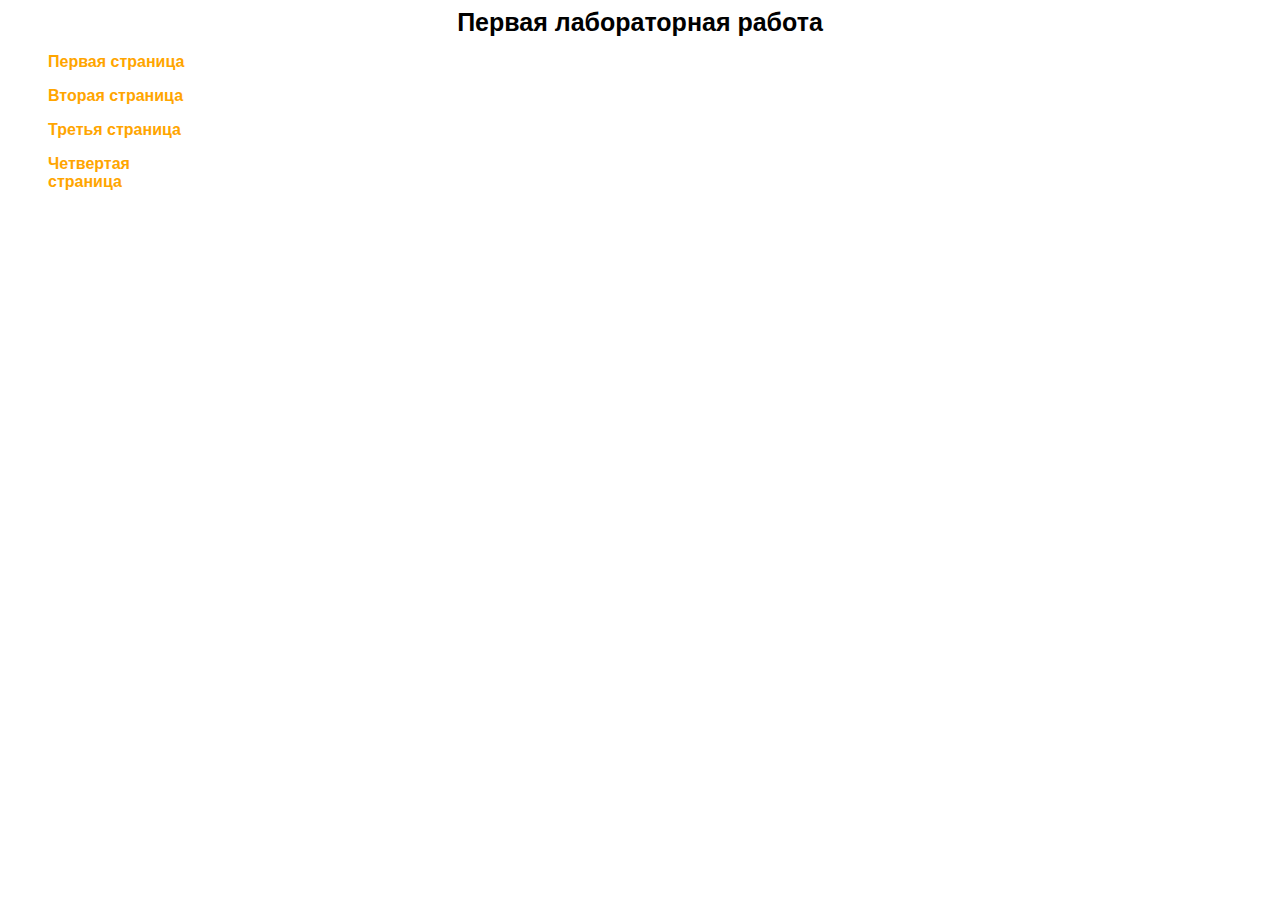
==== main.html @ 45f41dde "Add files via upload" ====
<!DOCTYPE html>
<html lang="en">
<head>
    <meta charset="UTF-8">
    <meta name="viewport" content="width=device-width, initial-scale=1.0">
    <link rel="stylesheet" type="text/css" href="style.css"/>
    <title>Fist lab</title>
</head>
<body>
    <div class="container">
        <div class="header">Первая лабораторная работа</div>
        <div class="navigation">
            <ul><a href="first.html">Первая страница</a></ul>
            <ul><a href="second.html">Вторая страница</a></ul>
            <ul><a href="third.html">Третья страница</a></ul>
            <ul><a href="fourth.html">Четвертая страница</a></ul>
        </div>
    </div>
</body>
</html>
---- style.css ----
body {
    font-family:'Gill Sans', 'Gill Sans MT', Calibri, 'Trebuchet MS', sans-serif;
    font-weight:bold;
    color:black;
}

.navigation {
    text-align: left;
    max-width: 15%;
    float: left;
    padding-right: 20px;
}

.header {
    text-align: center;
    font-size: 25px;
}

ul>a:link {
    color:orange;
    text-decoration: none;
}

ul>a:hover {
    color:red;
    text-decoration: underline;
}

ul>a:active {
    color:yellow;
    text-decoration: underline;
}

.newtable {
    border: 3px solid black;
    margin-top: 20px;
    margin-left: 230px;
    border-spacing: 10px; 
    border-collapse: separate; 
}

.newImg {
    border: 3px solid black;
    text-align: center;
    max-width: 900px;
    margin-top: 20px;
    margin-left: 100px;
}

.text {
    max-width: 80%;
    margin-left: 230px;
}

.lists {
    max-width: 80%;
    margin-left: 230px;
}


.text-center {
    text-align: center; 
    margin-top: 10px; 
}
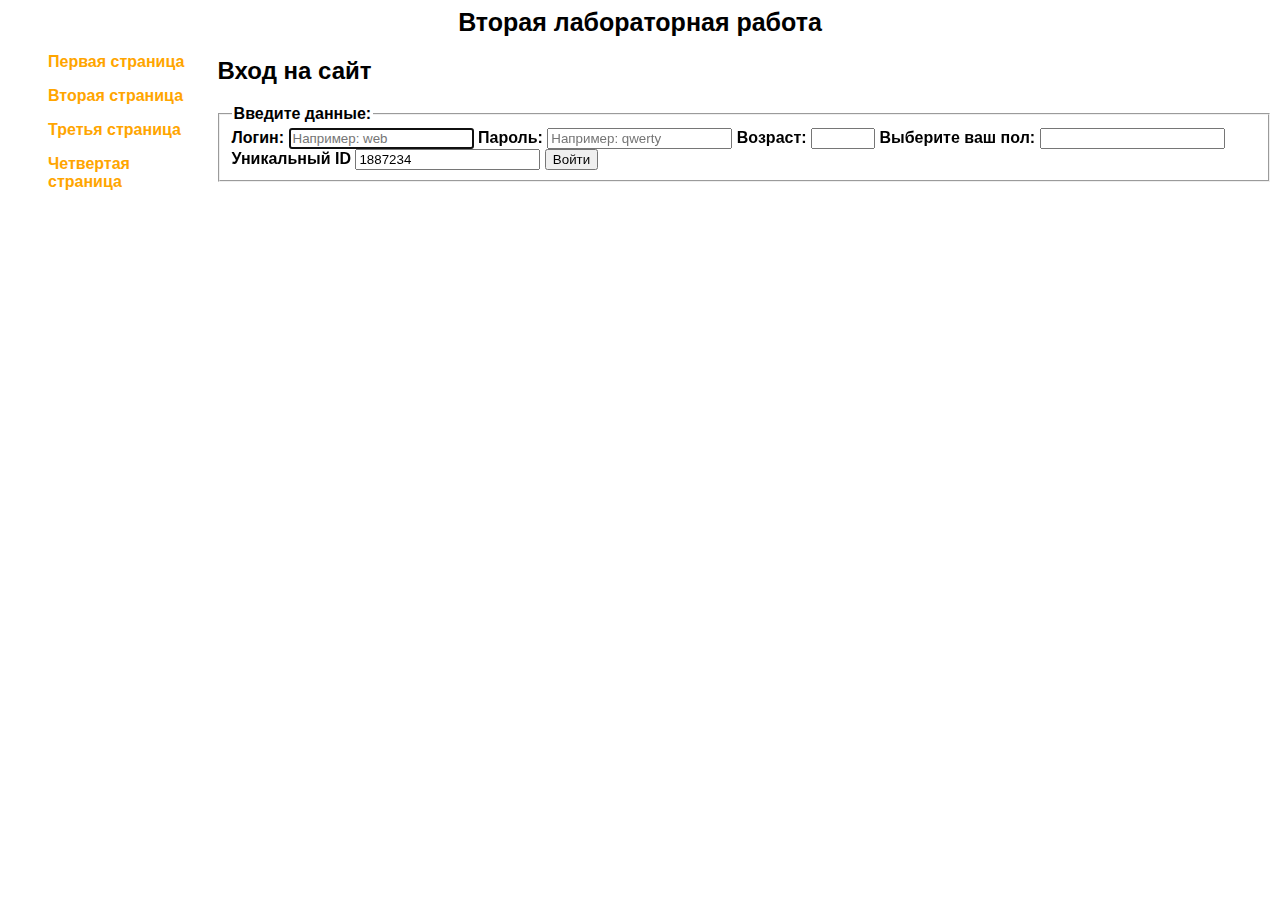
==== commit 04241613: "Add files via upload" ====
--- a/main.html
+++ b/main.html
@@ -4,17 +4,40 @@
     <meta charset="UTF-8">
     <meta name="viewport" content="width=device-width, initial-scale=1.0">
     <link rel="stylesheet" type="text/css" href="style.css"/>
-    <title>Fist lab</title>
+    <title>Second lab</title>
 </head>
 <body>
     <div class="container">
-        <div class="header">Первая лабораторная работа</div>
+        <div class="header">Вторая лабораторная работа</div>
         <div class="navigation">
             <ul><a href="first.html">Первая страница</a></ul>
             <ul><a href="second.html">Вторая страница</a></ul>
             <ul><a href="third.html">Третья страница</a></ul>
             <ul><a href="fourth.html">Четвертая страница</a></ul>
         </div>
+        <div class="content">
+            <h2>Вход на сайт</h2>
+            <form>
+                <fieldset>
+                    <legend>Введите данные:</legend>
+                    <label for="login">Логин:</label>
+                    <input id="login" type="text" autofocus required placeholder="Например: web"/>
+                    <label for="password">Пароль:</label>
+                    <input id="password" type="password" required placeholder="Например: qwerty"/>
+                    <label for="age">Возраст:</label>
+                    <input type="number" min="1" max="120" id="age" required/>
+                    <label for="sex" class="pls">Выберите ваш пол:</label>
+                    <input type="text" list="sexes" id="sex" name="sex" required>
+                    <datalist id="sexes">
+                      <option value="Мужской">
+                      <option value="Женский">
+                    </datalist> 
+                    <label for="date">Уникальный ID</label>
+                    <input type="text" value="1887234" readonly="readonly" id="text">                 
+                    <input type="submit" value="Войти"/>
+                </fieldset>
+            </form>
+        </div>
     </div>
 </body>
 </html>